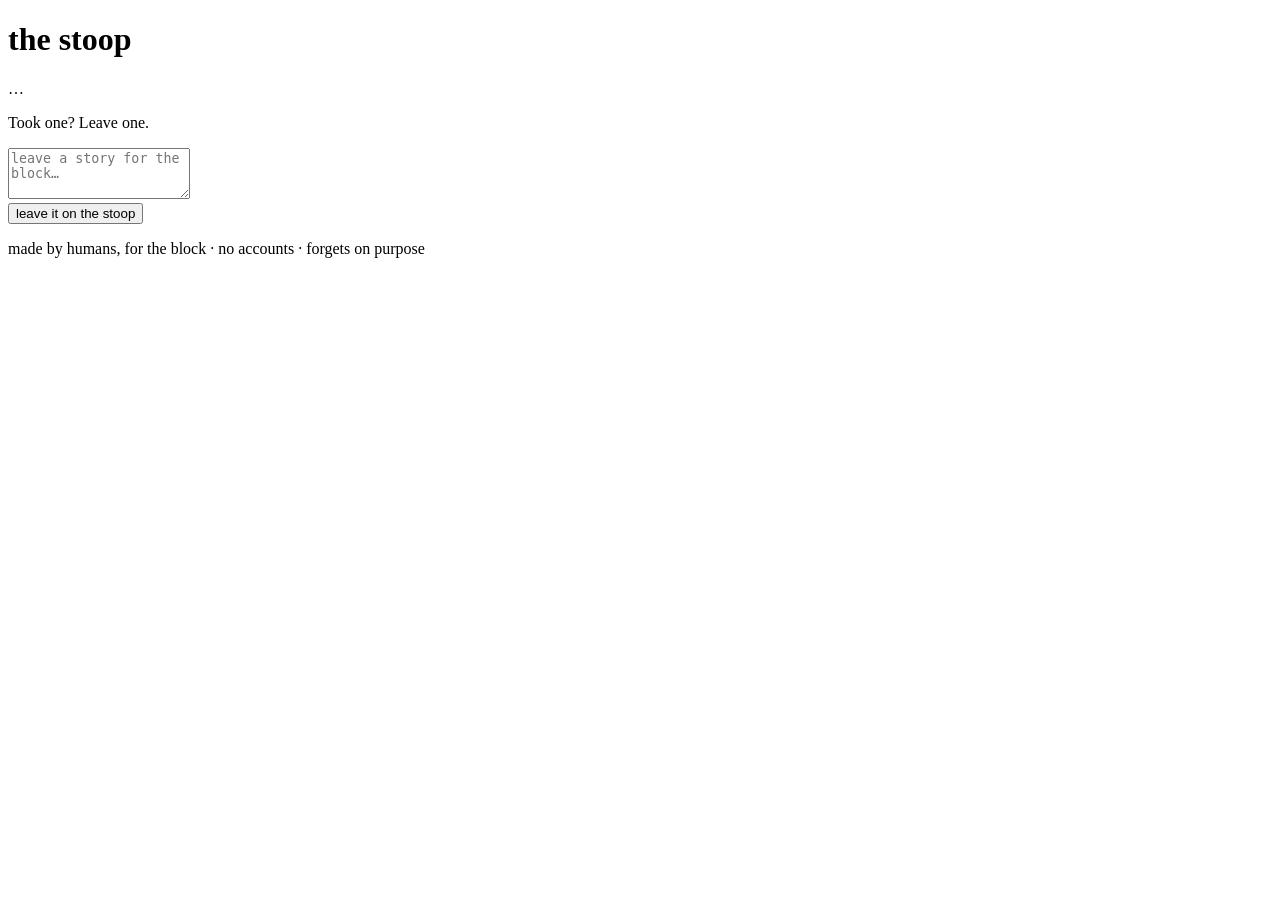
==== web/index.html @ dd8d2b24 "Major 01: the local Exchange — take a story, leave a story The take-one/leave-one loop runs locally " ====
<!doctype html>
<html lang="en">
<head>
  <meta charset="utf-8">
  <meta name="viewport" content="width=device-width, initial-scale=1">
  <title>the stoop</title>
  <link rel="stylesheet" href="/style.css">
</head>
<body>
  <main>
    <header>
      <h1>the stoop</h1>
      <p id="prompt" class="prompt">…</p>
    </header>

    <section id="entries" class="entries" aria-live="polite"></section>

    <section class="compose">
      <p id="nudge" class="nudge">Took one? Leave one.</p>
      <form id="leave">
        <textarea id="text" maxlength="280" rows="3"
                  placeholder="leave a story for the block…"></textarea>
        <div class="row">
          <span id="count" class="count"></span>
          <button type="submit">leave it on the stoop</button>
        </div>
        <p id="msg" class="msg" role="status"></p>
      </form>
    </section>

    <footer>
      <p>made by humans, for the block · no accounts · forgets on purpose</p>
    </footer>
  </main>
  <script src="/app.js"></script>
</body>
</html>
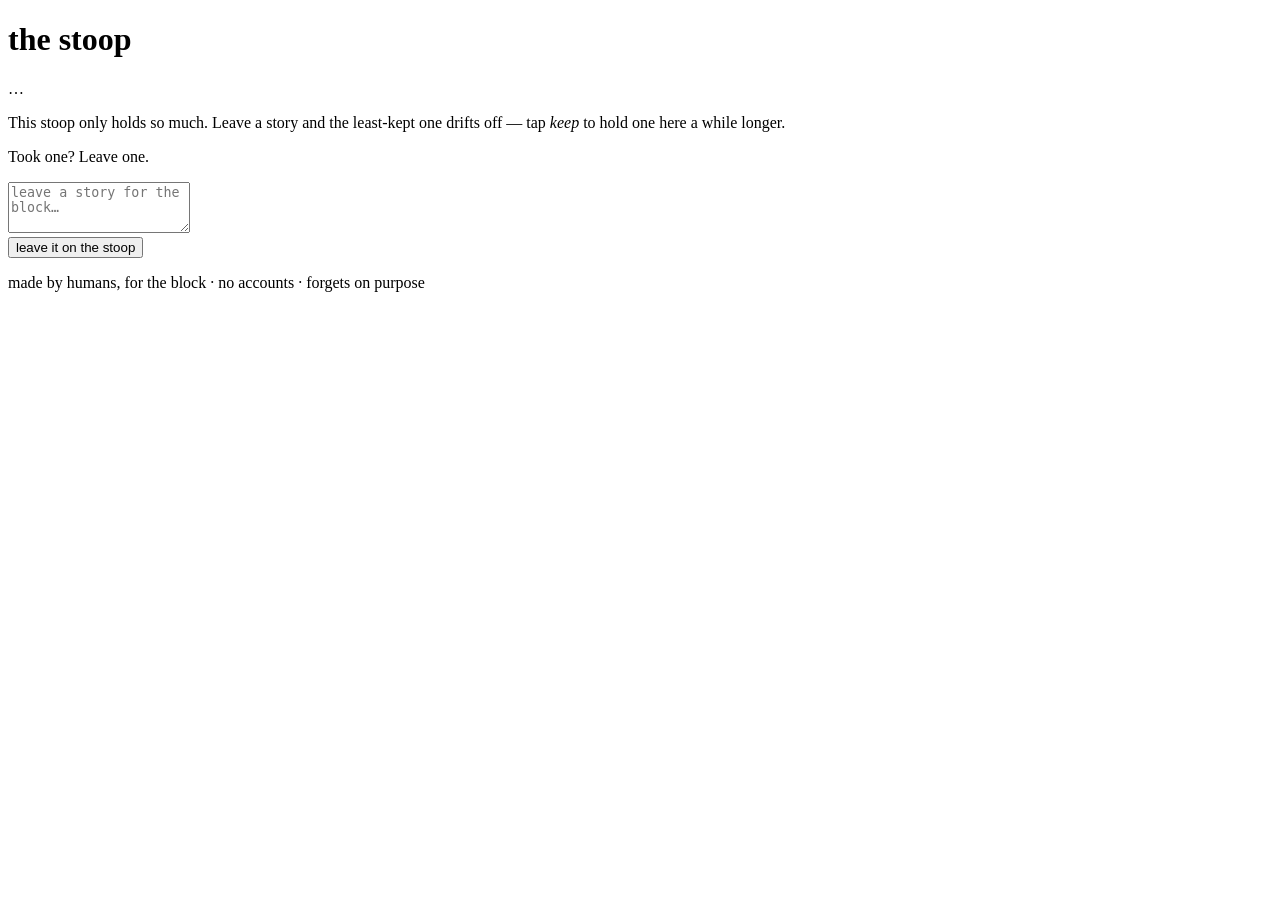
==== commit c1e6e5c8: "Major 02: the forgetting engine — the box stays small, full, and fresh A guestbook that only grows i" ====
--- a/web/index.html
+++ b/web/index.html
@@ -14,6 +14,11 @@
     </header>
 
     <section id="entries" class="entries" aria-live="polite"></section>
+
+    <p class="hint">
+      This stoop only holds so much. Leave a story and the least-kept one drifts
+      off — tap <em>keep</em> to hold one here a while longer.
+    </p>
 
     <section class="compose">
       <p id="nudge" class="nudge">Took one? Leave one.</p>
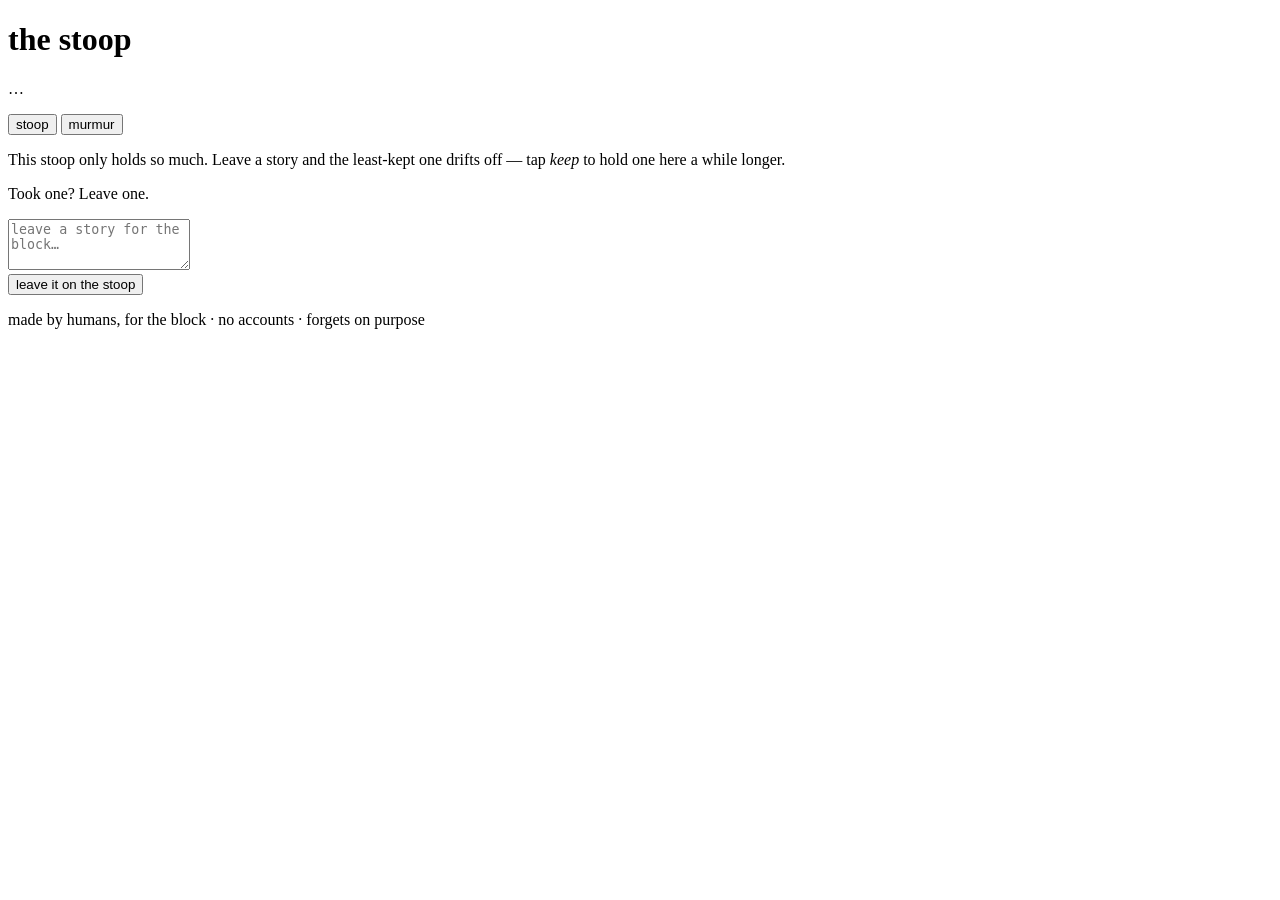
==== commit 6c4db60a: "Major 03: the Murmur — the box's second face A wooden box can't tell you what the block's been talki" ====
--- a/web/index.html
+++ b/web/index.html
@@ -11,26 +11,37 @@
     <header>
       <h1>the stoop</h1>
       <p id="prompt" class="prompt">…</p>
+      <nav class="tabs">
+        <button class="tab is-active" type="button" data-view="exchange">stoop</button>
+        <button class="tab" type="button" data-view="murmur">murmur</button>
+      </nav>
     </header>
 
-    <section id="entries" class="entries" aria-live="polite"></section>
+    <section id="view-exchange" class="view">
+      <div id="entries" class="entries" aria-live="polite"></div>
 
-    <p class="hint">
-      This stoop only holds so much. Leave a story and the least-kept one drifts
-      off — tap <em>keep</em> to hold one here a while longer.
-    </p>
+      <p class="hint">
+        This stoop only holds so much. Leave a story and the least-kept one drifts
+        off — tap <em>keep</em> to hold one here a while longer.
+      </p>
 
-    <section class="compose">
-      <p id="nudge" class="nudge">Took one? Leave one.</p>
-      <form id="leave">
-        <textarea id="text" maxlength="280" rows="3"
-                  placeholder="leave a story for the block…"></textarea>
-        <div class="row">
-          <span id="count" class="count"></span>
-          <button type="submit">leave it on the stoop</button>
-        </div>
-        <p id="msg" class="msg" role="status"></p>
-      </form>
+      <section class="compose">
+        <p id="nudge" class="nudge">Took one? Leave one.</p>
+        <form id="leave">
+          <textarea id="text" maxlength="280" rows="3"
+                    placeholder="leave a story for the block…"></textarea>
+          <div class="row">
+            <span id="count" class="count"></span>
+            <button type="submit">leave it on the stoop</button>
+          </div>
+          <p id="msg" class="msg" role="status"></p>
+        </form>
+      </section>
+    </section>
+
+    <section id="view-murmur" class="view" hidden>
+      <div id="murmur" class="murmur" aria-live="polite"></div>
+      <p class="hint">The murmur is the weather of the block — what it keeps saying, what it holds onto.</p>
     </section>
 
     <footer>
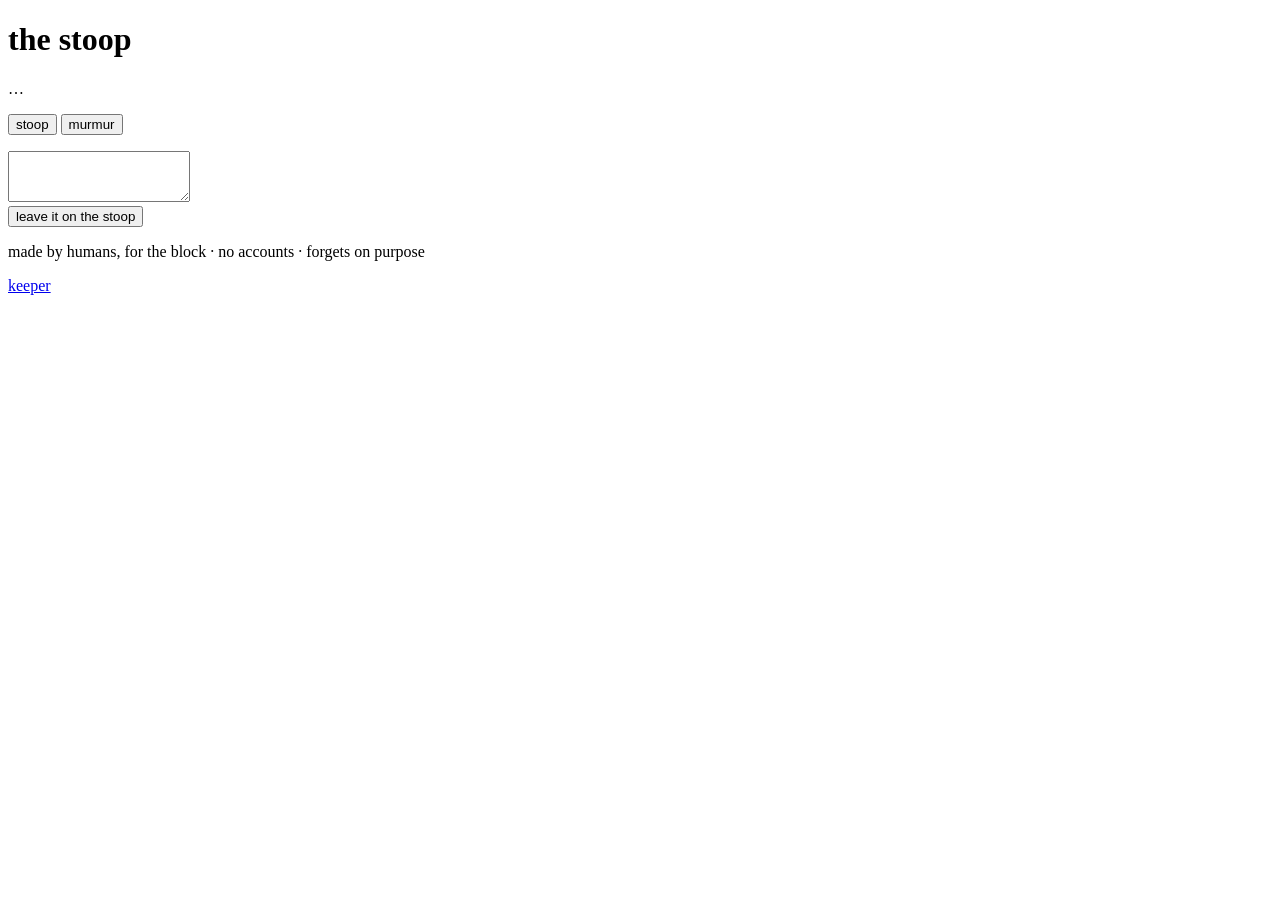
==== commit 839ba6ad: "Major 04 (+ minor 31): the keeper surface, theming, and the phosphor skin The prompt makes the box. " ====
--- a/web/index.html
+++ b/web/index.html
@@ -9,30 +9,26 @@
 <body>
   <main>
     <header>
-      <h1>the stoop</h1>
+      <h1 id="title">the stoop</h1>
       <p id="prompt" class="prompt">…</p>
       <nav class="tabs">
-        <button class="tab is-active" type="button" data-view="exchange">stoop</button>
-        <button class="tab" type="button" data-view="murmur">murmur</button>
+        <button id="tab-exchange" class="tab is-active" type="button" data-view="exchange">stoop</button>
+        <button id="tab-murmur" class="tab" type="button" data-view="murmur">murmur</button>
       </nav>
     </header>
 
     <section id="view-exchange" class="view">
       <div id="entries" class="entries" aria-live="polite"></div>
 
-      <p class="hint">
-        This stoop only holds so much. Leave a story and the least-kept one drifts
-        off — tap <em>keep</em> to hold one here a while longer.
-      </p>
+      <p id="hint-exchange" class="hint"></p>
 
       <section class="compose">
-        <p id="nudge" class="nudge">Took one? Leave one.</p>
+        <p id="nudge" class="nudge"></p>
         <form id="leave">
-          <textarea id="text" maxlength="280" rows="3"
-                    placeholder="leave a story for the block…"></textarea>
+          <textarea id="text" maxlength="280" rows="3"></textarea>
           <div class="row">
             <span id="count" class="count"></span>
-            <button type="submit">leave it on the stoop</button>
+            <button id="leave-btn" type="submit">leave it on the stoop</button>
           </div>
           <p id="msg" class="msg" role="status"></p>
         </form>
@@ -41,11 +37,12 @@
 
     <section id="view-murmur" class="view" hidden>
       <div id="murmur" class="murmur" aria-live="polite"></div>
-      <p class="hint">The murmur is the weather of the block — what it keeps saying, what it holds onto.</p>
+      <p id="hint-murmur" class="hint"></p>
     </section>
 
     <footer>
-      <p>made by humans, for the block · no accounts · forgets on purpose</p>
+      <p id="footer">made by humans, for the block · no accounts · forgets on purpose</p>
+      <p class="keeper-link"><a href="/admin">keeper</a></p>
     </footer>
   </main>
   <script src="/app.js"></script>
